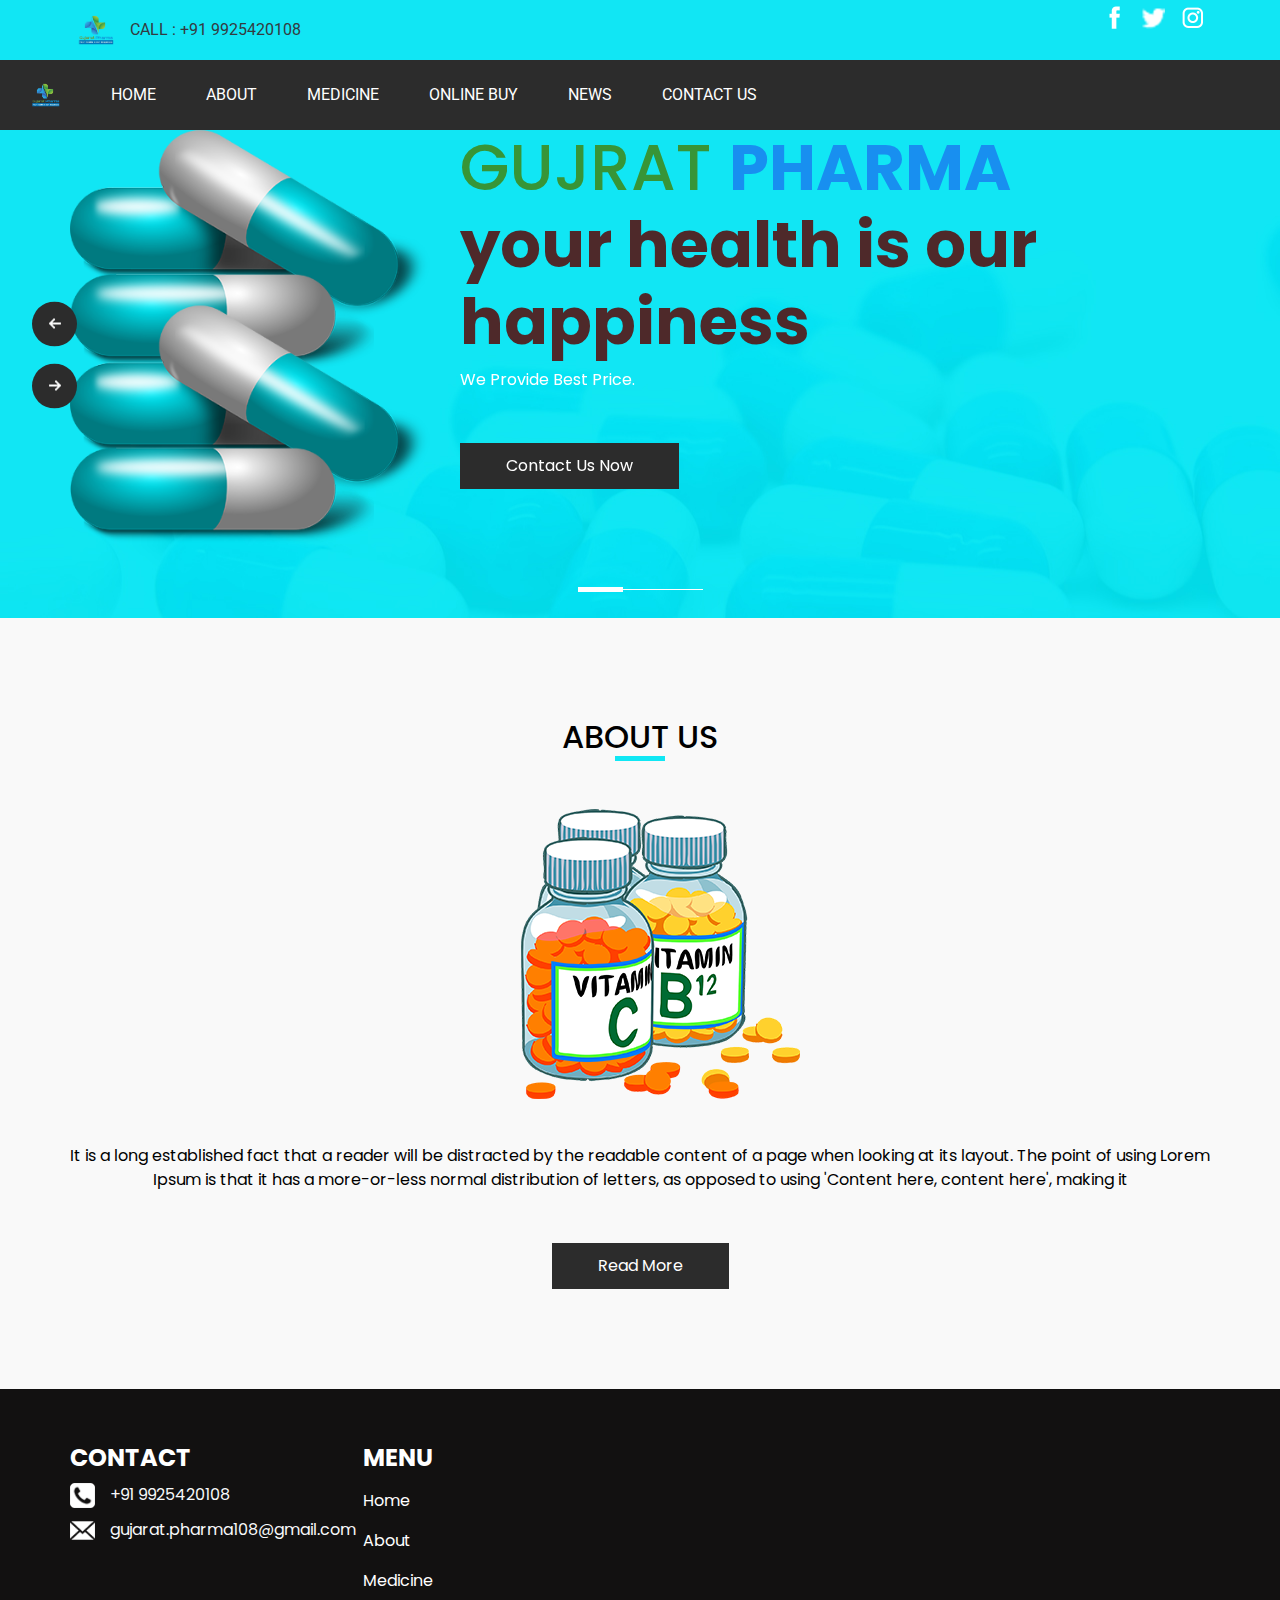
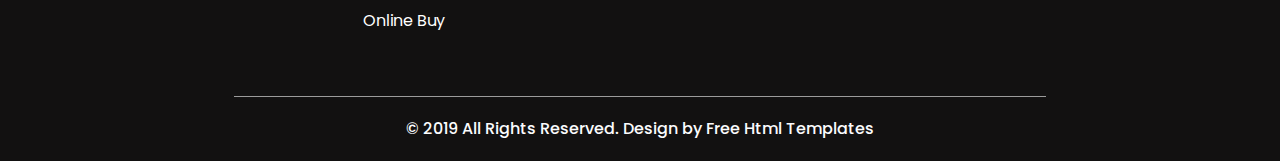
==== about.html @ d2563f77 "Add files via upload" ====
<!DOCTYPE html>
<html>

<head>
  <!-- Basic -->
  <meta charset="utf-8" />
  <meta http-equiv="X-UA-Compatible" content="IE=edge" />
  <!-- Mobile Metas -->
  <meta name="viewport" content="width=device-width, initial-scale=1, shrink-to-fit=no" />
  <!-- Site Metas -->
  <meta name="keywords" content="" />
  <meta name="description" content="" />
  <meta name="author" content="" />

  <title>GUJARAT PHARMA</title>
  <link rel="shortcut icon" href="img/logo-removebg-preview-PhotoRoom.png-PhotoRoom.png" type="image/x-icon">


  <!-- slider stylesheet -->
  <link rel="stylesheet" type="text/css"
    href="https://cdnjs.cloudflare.com/ajax/libs/OwlCarousel2/2.1.3/assets/owl.carousel.min.css" />

  <!-- font awesome style -->
  <link rel="stylesheet" href="https://cdnjs.cloudflare.com/ajax/libs/font-awesome/4.7.0/css/font-awesome.min.css">


  <!-- bootstrap core css -->
  <link rel="stylesheet" type="text/css" href="css/bootstrap.css" />

  <!-- fonts style -->
  <link href="https://fonts.googleapis.com/css?family=Poppins:400,600,700|Roboto:400,700&display=swap" rel="stylesheet">

  <!-- Custom styles for this template -->
  <link href="css/style.css" rel="stylesheet" />
  <!-- responsive style -->
  <link href="css/responsive.css" rel="stylesheet" />
    <!-- bootstrap link -->
    <script src="https://cdn.jsdelivr.net/npm/bootstrap@5.0.2/dist/js/bootstrap.bundle.min.js" integrity="sha384-MrcW6ZMFYlzcLA8Nl+NtUVF0sA7MsXsP1UyJoMp4YLEuNSfAP+JcXn/tWtIaxVXM" crossorigin="anonymous"></script>
    <link href="https://cdn.jsdelivr.net/npm/bootstrap@5.0.2/dist/css/bootstrap.min.css" rel="stylesheet" integrity="sha384-EVSTQN3/azprG1Anm3QDgpJLIm9Nao0Yz1ztcQTwFspd3yD65VohhpuuCOmLASjC" crossorigin="anonymous">
  
</head>

<body class="sub_page">
  <div class="hero_area">
    <!-- header section strats -->
    <header class="header_section">
      <div class="container">
        <div class="top_contact-container">
          <div class="tel_container">
            <a  href="tel:+91 9925420108" class="text-decoration-none text-dark">
              <img src="img/logo-removebg-preview-PhotoRoom.png-PhotoRoom.png" alt=""> Call : +91 9925420108
            </a>
          </div>
          <div class="social-container">
            <a href="">
              <img src="images/fb.png" alt="" class="s-1">
            </a>
            <a href="">
              <img src="images/twitter.png" alt="" class="s-2">
            </a>
            <a href="">
              <img src="images/instagram.png" alt="" class="s-3">
            </a>
          </div>
        </div>
      </div>
      
      <div class="container-fluid">
        <nav class="navbar navbar-expand-lg custom_nav-container " >
          <a class="navbar-brand" href="index.html"  >
            <img src="img/logo-removebg-preview-PhotoRoom.png-PhotoRoom.png" alt="" >
        
          </a>
          <button class="navbar-toggler" type="button" data-toggle="collapse" data-target="#navbarSupportedContent"
            aria-controls="navbarSupportedContent" aria-expanded="false" aria-label="Toggle navigation">
            <span class="navbar-toggler-icon"></span>
          </button>

          <div class="collapse navbar-collapse" id="navbarSupportedContent">
              <ul class="navbar-nav ms-auto">
                <li class="nav-item active">
                  <a class="nav-link" href="index.html">Home <span class="sr-only">(current)</span></a>
                </li>
                <li class="nav-item">
                  <a class="nav-link" href="about.html"> About </a>
                </li>
                <li class="nav-item">
                  <a class="nav-link" href="medicine.html"> Medicine </a>
                </li>
                <li class="nav-item">
                  <a class="nav-link" href="buy.html"> Online Buy </a>
                </li>
                <li class="nav-item">
                  <a class="nav-link" href="news.html"> News </a>
                </li>
                <li class="nav-item">
                  <a class="nav-link" href="contact.html">Contact us</a>
                </li>
              </ul>
          </div>

        </nav>
      </div>
    </header>
    <!-- end header section -->
    <!-- slider section -->
    <section class=" slider_section position-relative">
      <div id="carouselExampleIndicators" class="carousel slide" data-ride="carousel">
        <ol class="carousel-indicators">
          <li data-target="#carouselExampleIndicators" data-slide-to="0" class="active"></li>
          <li data-target="#carouselExampleIndicators" data-slide-to="1"></li>
          <li data-target="#carouselExampleIndicators" data-slide-to="2"></li>
        </ol>
        <div class="carousel-inner">
          <div class="carousel-item active">
            <div class="container">
              <div class="row">
                <div class="col-md-4">
                  <div class="img-box">
                    <img src="images/medicine.png" alt="">
                  </div>
                </div>
                <div class="col-md-8">
                  <div class="detail-box">
                    <h1  style="color: #379537;">GUJRAT <span style="color: rgb(24, 143, 240);">PHARMA</span> <br> <span  style="color:  rgb(78, 41, 42)">your health is our happiness</span> </h1>

                    <!-- <h1>
                      Welcome To Our <br>
                      <span>
                        Online Medicine
                      </span>

                    </h1> -->
                    <p>
                      We Provide Best Price.
                    </p>
                    <div>
                      <a href="contact.html">
                        Contact Us Now
                      </a>
                    </div>
                  </div>
                </div>
              </div>
            </div>
          </div>
          <div class="carousel-item">
            <div class="container">
              <div class="row">
                <div class="col-md-4">
                  <div class="img-box">
                    <img src="images/medicine.png" alt="">
                  </div>
                </div>
                <div class="col-md-8">
                  <div class="detail-box">
                    <h1  style="color: #379537;">New <span style="color: rgb(24, 143, 240);"> Medicine </span><br><span style="color: rgb(78, 41, 42);">Everyday</span></h1>

                  
                    <p>
                      We Provide Best Services
                    </p>
                    <div>
                      <a href="contact.html">
                        Contact Us Now
                      </a>
                    </div>
                  </div>
                </div>
              </div>
            </div>
          </div>
         
        </div>

        <a class="carousel-control-prev" href="#carouselExampleIndicators" role="button" data-slide="prev">
          <span class="sr-only">Previous</span>
        </a>
        <a class="carousel-control-next" href="#carouselExampleIndicators" role="button" data-slide="next">
          <span class="sr-only">Next</span>
        </a>
      </div>


    </section>
    <!-- end slider section -->
  </div>


  <!-- about section -->
  <section class="about_section layout_padding">
    <div class="container">
      <div class="custom_heading-container ">
        <h2>
          About Us
        </h2>
      </div>

      <div class="img-box">
        <img src="images/about-medicine.png" alt="">
      </div>
      <div class="detail-box">
        <p>
          It is a long established fact that a reader will be distracted by the readable content of a page when looking
          at its layout. The point of using Lorem Ipsum is that it has a more-or-less normal distribution of letters, as
          opposed to using 'Content here, content here', making it
        </p>
        <div class="d-flex justify-content-center">
          <a href="">
            Read More
          </a>
        </div>
      </div>
    </div>
  </section>



  <!-- info section -->
  <section class="info_section layout_padding2">
    <div class="container">
      <div class="row">
        <div class="col-md-3">
          <div class="info_contact">
            <h4>
              Contact
            </h4>
            <div class="box">
              <div class="img-box">
                <img src="images/telephone-symbol-button.png" alt="">
              </div>
              <div class="detail-box">
                <a href="tel:+91 9925420108" class="text-decoration-none text-light">
                  +91 9925420108
                </a>
              </div>
            </div>
            <div class="box">
              <div class="img-box">
                <img src="images/email.png" alt="">
              </div>
              <div class="detail-box">
                <a href="mailto:gujarat.pharma108@gmail.com" class="text-decoration-none text-light">gujarat.pharma108@gmail.com</a>

              </div>
            </div>
          </div>
        </div>
        <div class="col-md-3">
          <div class="info_menu">
            <h4>
              Menu
            </h4>
            <ul class="navbar-nav  ">
              <li class="nav-item active">
                <a class="nav-link" href="index.html">Home <span class="sr-only">(current)</span></a>
              </li>
              <li class="nav-item">
                <a class="nav-link" href="about.html"> About </a>
              </li>
              <li class="nav-item">
                <a class="nav-link" href="medicine.html"> Medicine </a>
              </li>
              <li class="nav-item">
                <a class="nav-link" href="buy.html"> Online Buy </a>
              </li>
            </ul>
          </div>
        </div>
      </div>
    </div>
  </section>



  <!-- end info section -->

  <!-- footer section -->
  <section class="container-fluid footer_section">
    <p>
      &copy; 2019 All Rights Reserved. Design by
      <a href="https://html.design/">Free Html Templates</a>
    </p>
  </section>
  <!-- footer section -->

  <script type="text/javascript" src="js/jquery-3.4.1.min.js"></script>
  <script type="text/javascript" src="js/bootstrap.js"></script>
  <script type="text/javascript" src="https://cdnjs.cloudflare.com/ajax/libs/OwlCarousel2/2.2.1/owl.carousel.min.js">
  </script>
  <script type="text/javascript">
    $(".owl-carousel").owlCarousel({
      loop: true,
      margin: 10,
      nav: true,
      navText: [],
      autoplay: true,
      responsive: {
        0: {
          items: 1
        },
        600: {
          items: 2
        },
        1000: {
          items: 4
        }
      }
    });
  </script>
  <script type="text/javascript">
    $(".owl-2").owlCarousel({
      loop: true,
      margin: 10,
      nav: true,
      navText: [],
      autoplay: true,

      responsive: {
        0: {
          items: 1
        },
        600: {
          items: 2
        },
        1000: {
          items: 4
        }
      }
    });
  </script>
</body>

</html>
---- css/style.css ----
body {
  font-family: "Poppins", sans-serif;
  color: #000000;
  background-color: #ffffff;
}

.layout_padding {
  padding: 100px 0;
}
a{
  text-decoration: none !important;
}
.h1 {
  background: linear-gradient( 120deg, #bd34fe 30%, #41d1ff );
  -webkit-background-clip: text;
  -webkit-text-fill-color: transparent;
}
.layout_padding2 {
  padding: 55px 0;
}

.layout_padding2-top {
  padding-top: 55px;
}

.layout_padding2-bottom {
  padding-bottom: 55px;
}

.layout_padding-top {
  padding-top: 100px;
}

.layout_padding-bottom {
  padding-bottom: 100px;
}

.custom_heading-container {
  display: -webkit-box;
  display: -ms-flexbox;
  display: flex;
  -webkit-box-pack: center;
      -ms-flex-pack: center;
          justify-content: center;
}

.custom_heading-container h2 {
  text-transform: uppercase;
  position: relative;
}

.custom_heading-container h2::after {
  content: "";
  position: absolute;
  bottom: -5px;
  left: 50%;
  -webkit-transform: translateX(-50%);
          transform: translateX(-50%);
  width: 50px;
  height: 5px;
  background-color: #10e7f4;
}

/*header section*/
.hero_area {
  height: 100vh;
  background-image: url(../images/hero-bg.jpg);
}

.sub_page .hero_area {
  height: auto;
}

.hero_area.sub_pages {
  height: auto;
}

.header_section .top_contact-container {
  display: -webkit-box;
  display: -ms-flexbox;
  display: flex;
  -webkit-box-pack: justify;
      -ms-flex-pack: justify;
          justify-content: space-between;
  padding: 5px 0;
  font-family: 'Roboto', sans-serif;
}

.header_section .top_contact-container .tel_container a {
  color: #ffffff;
  text-transform: uppercase;
  display: -webkit-box;
  display: -ms-flexbox;
  display: flex;
  -webkit-box-align: center;
      -ms-flex-align: center;
          align-items: center;
}

.header_section .top_contact-container .tel_container a img {
  width: 50px;
  margin-right: 10px;
}

.header_section .top_contact-container .social-container img {
  margin: 0 5px;
}

.header_section .top_contact-container .social-container img.s-1 {
  width: 25px;
}

.header_section .top_contact-container .social-container img.s-2 {
  width: 25px;
}

.header_section .top_contact-container .social-container img.s-3 {
  width: 25px;
}

.header_section .container-fluid {
  background-color: #2c2c2c;
}

.header_section .container-fluid {
  padding-right: 25px;
  padding-left: 25px;
}

.header_section .nav_container {
  margin: 0 auto;
}

.custom_nav-container.navbar-expand-lg .navbar-nav .nav-link {
  padding: 10px 25px;
  color: #ffffff;
  text-align: center;
  text-transform: uppercase;
  font-family: 'Roboto', sans-serif;
}

a,
a:hover,
a:focus {
  text-decoration: none;
}

a:hover,
a:focus {
  color: initial;
}

.btn,
.btn:focus {
  outline: none !important;
  -webkit-box-shadow: none;
          box-shadow: none;
}

.navbar-brand,
.navbar-brand:hover {
  text-transform: uppercase;
  font-weight: bold;
  font-size: 24px;
  color: #fafcfd;
}

.custom_nav-container .nav_search-btn {
  background-image: url(../images/search-icon.png);
  background-size: 18px;
  background-repeat: no-repeat;
  background-position: center;
  width: 35px;
  height: 35px;
  padding: 0;
  border: none;
  border-radius: 0;
}

.login_btn-contanier a {
  text-transform: uppercase;
  color: #ffffff;
  display: -webkit-box;
  display: -ms-flexbox;
  display: flex;
  -webkit-box-align: center;
      -ms-flex-align: center;
          align-items: center;
  font-family: 'Roboto', sans-serif;
}

.login_btn-contanier a img {
  margin-right: 15px;
}

.navbar-brand {
  display: -webkit-box;
  display: -ms-flexbox;
  display: flex;
  -webkit-box-align: center;
      -ms-flex-align: center;
          align-items: center;
}

.navbar-brand img {
  width: 40px;
  margin-right: 5px;
}

.navbar-brand span {
  font-size: 20px;
  font-weight: 700;
  color: #ffffff;
  margin-top: 5px;
}

.custom_nav-container {
  z-index: 99999;
  padding: 10px 0;
}

.custom_nav-container .form-inline {
  -webkit-box-flex: 1;
      -ms-flex-positive: 1;
          flex-grow: 1;
  -ms-flex-wrap: nowrap;
      flex-wrap: nowrap;
}

.custom_nav-container .form-inline input {
  width: 84%;
  border: none;
  outline: none;
  padding: 4px;
  padding-left: 15px;
  text-transform: uppercase;
  height: 35px;
  background-color: #ffffff;
}

.custom_nav-container .form-inline button {
  background-color: #ffffff;
}

.custom_nav-container .navbar-toggler {
  outline: none;
}

.custom_nav-container .navbar-toggler .navbar-toggler-icon {
  background-image: url(../images/menu.png);
  background-size: 42px;
}

/*end header section*/
/* slider section */
.slider_section {
  height: 100%;
  display: -webkit-box;
  display: -ms-flexbox;
  display: flex;
  -webkit-box-align: center;
      -ms-flex-align: center;
          align-items: center;
  padding-bottom: 75px;
}

.slider_section .img-box img {
  width: 100%;
}

.slider_section .detail-box h1 {
  color: #2c2c2c;
  font-size: 4rem;

}

.slider_section .detail-box h1 span {
  font-size: 4rem;
  color: #ffffff;
  font-weight: bold;
}

.slider_section .detail-box p {
  color: #ffffff;
}

.slider_section .detail-box a {
  display: inline-block;
  padding: 10px 45px;
  background-color: #2c2c2c;
  border: 1px solid #2c2c2c;
  color: #ffffff;
  margin-top: 35px;
  margin-bottom: 45px;
}

.slider_section .detail-box a:hover {
  background-color: transparent;
  color: #2c2c2c;
}

.slider_section #carouselExampleIndicators {
  width: 100%;
}

.slider_section .carousel-control-prev,
.slider_section .carousel-control-next {
  position: absolute;
  left: 2.5%;
  width: 45px;
  height: 45px;
  border: none;
  border-radius: 100%;
  opacity: 1;
  background-repeat: no-repeat;
  background-size: 12px;
  background-position: center;
  background-color: #2c2c2c;
  -webkit-transform: translateY(-50%) translatex(0);
          transform: translateY(-50%) translatex(0);
}
.div1{
  /* margin-top: 3%; */
 height: 20%;
 width:100%;
  display: flex;
  justify-content: space-evenly ;
}
.div{
width: 100%;
height: 100%;

}
.div i{
  
  color: black;
  height: 50px;
  width: 50px;
  border-radius: 50%;
  display: flex;
  justify-content: center;
  align-items: center;
  background-color: #bc9864;
}

.slider_section .carousel-control-prev:hover,
.slider_section .carousel-control-next:hover {
  background-color: #ffffff;
  width: 55px;
  height: 55px;
  -webkit-transform: translateY(-50%) translatex(-5px);
          transform: translateY(-50%) translatex(-5px);
}

.slider_section .carousel-control-prev {
  top: 47%;
  background-image: url(../images/left-arrow.png);
}

.slider_section .carousel-control-prev:hover {
  background-image: url(../images/left-arrow-blue.png);
}

.slider_section .carousel-control-next {
  top: 62%;
  background-image: url(../images/right-arrow.png);
}

.slider_section .carousel-control-next:hover {
  background-image: url(../images/right-arrow-blue.png);
}

.slider_section .carousel-indicators {
  bottom: -75px;
}

.slider_section .carousel-indicators li {
  margin: 0;
  height: 1px;
  opacity: 1;
  width: 40px;
}

.slider_section .carousel-indicators li.active {
  height: 5px;
  margin-top: -2px;
  width: 45px;
}

.feature_section .feature_container {
  display: -webkit-box;
  display: -ms-flexbox;
  display: flex;
  -ms-flex-wrap: wrap;
      flex-wrap: wrap;
  -webkit-box-pack: justify;
      -ms-flex-pack: justify;
          justify-content: space-between;
  text-align: center;
}

.feature_section .feature_container .box {
  display: -webkit-box;
  display: -ms-flexbox;
  display: flex;
  width: 350px;
  min-width: 350px;
  -webkit-box-orient: vertical;
  -webkit-box-direction: normal;
      -ms-flex-direction: column;
          flex-direction: column;
  -webkit-box-align: center;
      -ms-flex-align: center;
          align-items: center;
  margin: 30px auto;
}

.feature_section .feature_container .box .img-box {
  border: 1px solid #000000;
  width: 85px;
  padding: 15px;
  border-radius: 3px;
}

.feature_section .feature_container .box .img-box svg {
  width: 100%;
  height: auto;
}

.feature_section .feature_container .box .detail-box {
  margin-top: 15px;
}

.feature_section .feature_container .box .detail-box h5 {
  text-transform: uppercase;
  font-weight: bold;
}

.feature_section .feature_container .box:hover .img-box {
  border: 1px solid #10e7f4;
}

.feature_section .feature_container .box:hover .img-box svg {
  fill: #10e7f4;
}

.discount_section {
  background-color: #1e1d1d;
  color: #ffffff;
}

.discount_section .row {
  -webkit-box-align: center;
      -ms-flex-align: center;
          align-items: center;
}

.discount_section .row .col-lg-7 {
  padding: 0;
}

.discount_section .detail-box {
  padding: 45px 0;
}

.discount_section .detail-box h2 {
  text-transform: uppercase;
  font-size: 2.5rem;
  font-weight: bold;
}

.discount_section .detail-box h2 span {
  color: #10e7f4;
}

.discount_section .detail-box p {
  margin-top: 25px;
}

.discount_section .detail-box a {
  display: inline-block;
  padding: 10px 45px;
  background-color: #10e7f4;
  border: 1px solid #10e7f4;
  color: #ffffff;
  margin-top: 35px;
}

.discount_section .detail-box a:hover {
  background-color: transparent;
  color: #10e7f4;
}

.discount_section .img-box img {
  width: 100%;
}

.health_section .health_carousel-container {
  width: 90%;
  margin: 0 auto;
}

.health_section a {
  display: inline-block;
  padding: 10px 45px;
  background-color: #2c2c2c;
  border: 1px solid #2c2c2c;
  color: #ffffff;
  margin-top: 30px;
}

.health_section a:hover {
  background-color: transparent;
  color: #2c2c2c;
}

.health_section .box {
  display: -webkit-box;
  display: -ms-flexbox;
  display: flex;
  -webkit-box-orient: vertical;
  -webkit-box-direction: normal;
      -ms-flex-direction: column;
          flex-direction: column;
  -webkit-box-align: center;
      -ms-flex-align: center;
          align-items: center;
  width: 300px;
  height: 360px;
  -webkit-box-pack: justify;
      -ms-flex-pack: justify;
          justify-content: space-between;
  border: 1px solid #a6a6a6;
  margin: 20px 0;
  font-family: 'Roboto', sans-serif;
}

.health_section .box .img-box img {
  width: 100%;
}

.health_section .box .btn_container {
  width: 100%;
}

.health_section .box .btn_container a {
  display: inline-block;
  padding: 8px 15px;
  background-color: #2c2c2c;
  border: 1px solid #2c2c2c;
  color: #ffffff;
  margin: -0.5px 0 0 -0.5px;
}

.health_section .box .btn_container a:hover {
  background-color: transparent;
  color: #2c2c2c;
}

.health_section .box .btn_container a:hover {
  background-color: #10e7f4;
  color: #ffffff;
  border-color: transparent;
}

.health_section .box .detail-box {
  width: 100%;
  display: -webkit-box;
  display: -ms-flexbox;
  display: flex;
  -webkit-box-pack: justify;
      -ms-flex-pack: justify;
          justify-content: space-between;
  padding: 0 15px;
}

.health_section .box .detail-box .star_container {
  color: #f5c608;
}

.health_section .box .detail-box .text {
  display: -webkit-box;
  display: -ms-flexbox;
  display: flex;
}

.health_section .box .detail-box .text h6 {
  text-transform: uppercase;
}

.health_section .box .detail-box .text h6.price {
  font-weight: bold;
  margin-left: 15px;
}

.health_section .box .detail-box .text h6.price span {
  color: #10e7f4;
}

.health_section .owl-carousel .owl-nav.disabled {
  display: block;
}

.health_section .owl-carousel .owl-nav.disabled > div {
  position: absolute;
  top: -65px;
  background-color: #2c2c2c;
  width: 50px;
  height: 50px;
  background-size: 10px;
  background-position: center;
  background-repeat: no-repeat;
}

.health_section .owl-carousel .owl-nav.disabled > div:hover {
  background-color: #10e7f4;
}

.health_section .owl-carousel .owl-nav.disabled .owl-prev {
  background-image: url(../images/prev.png);
  right: 95px;
}

.health_section .owl-carousel .owl-nav.disabled .owl-next {
  background-image: url(../images/next.png);
  right: 35px;
}

.about_section {
  background-color: #f9f9f9;
  text-align: center;
}

.about_section .container {
  display: -webkit-box;
  display: -ms-flexbox;
  display: flex;
  -webkit-box-orient: vertical;
  -webkit-box-direction: normal;
      -ms-flex-direction: column;
          flex-direction: column;
  -webkit-box-align: center;
      -ms-flex-align: center;
          align-items: center;
}

.about_section .container .img-box {
  margin: 45px 0;
  margin-left: 40px;
}

.about_section .container .img-box img {
  width: 100%;
}

.about_section .container .detail-box a {
  display: inline-block;
  padding: 10px 45px;
  background-color: #2c2c2c;
  border: 1px solid #2c2c2c;
  color: #ffffff;
  margin-top: 35px;
}

.about_section .container .detail-box a:hover {
  background-color: transparent;
  color: #2c2c2c;
}

.client_section .client_container {
  width: 550px;
  margin: 0 auto;
  text-align: center;
}

.client_section .client_container .client_detail {
  border: 1px solid #000000;
  padding: 25px 20px;
}

.client_section .client_container .client_detail p {
  margin: 0;
}

.client_section .client_container .client_box {
  margin-top: 35px;
}

.client_section .client_container .client_box .name {
  margin-top: 25px;
}

.client_section .client_container .client_box .name h5 {
  text-transform: uppercase;
}

.client_section .client_container .client_box .name h6 {
  display: -webkit-box;
  display: -ms-flexbox;
  display: flex;
  -webkit-box-orient: vertical;
  -webkit-box-direction: normal;
      -ms-flex-direction: column;
          flex-direction: column;
  -webkit-box-align: center;
      -ms-flex-align: center;
          align-items: center;
  color: #2deaf5;
}

.client_section .client_container .client_box .name h6 img {
  margin-top: 5px;
}

.client_section .carousel-indicators {
  -webkit-box-align: center;
      -ms-flex-align: center;
          align-items: center;
  bottom: -25px;
}

.client_section .carousel-indicators li {
  margin: 3px;
  width: 20px;
  height: 20px;
  opacity: 1;
  background-color: #10e7f4;
  border-radius: 100%;
  position: relative;
}

.client_section .carousel-indicators li::before {
  content: "";
  width: 35%;
  height: 35%;
  position: absolute;
  top: 50%;
  left: 50%;
  -webkit-transform: translate(-50%, -50%);
          transform: translate(-50%, -50%);
  background-color: #ffffff;
  border-radius: 100%;
}

.client_section .carousel-indicators li.active {
  background-color: #161616;
  width: 15px;
  height: 15px;
}

.client_section .carousel-indicators li.active::before {
  display: none;
}

.contact_section .custom_heading-container {
  -webkit-box-pack: start;
      -ms-flex-pack: start;
          justify-content: start;
}

.contact_section .custom_heading-container h2::after {
  left: 0;
  -webkit-transform: none;
          transform: none;
}

.contact_section .form_contaier form .form-group {
  margin-bottom: 20px;
}

.contact_section .form_contaier form .form-control {
  border-radius: 0;
  height: 35px;
  -webkit-box-shadow: none;
          box-shadow: none;
}

.contact_section .form_contaier form .form-control#exampleInputMessage {
  height: 100px;
}

.contact_section .form_contaier form button {
  display: inline-block;
  padding: 10px 50px;
  background-color: #121313;
  border: 1px solid #121313;
  color: #ffffff;
  border-radius: 5px;
  margin-top: 15px;
}

.contact_section .form_contaier form button:hover {
  background-color: transparent;
  color: #121313;
}

.contact_section .detail-box {
  background-image: url(../images/contact-bg.jpg);
  color: #ffffff;
  padding: 140px 15%;
  text-align: center;
  margin-top: 30px;
}

.contact_section .detail-box h3 {
  font-weight: bold;
  font-size: 32px;
}

.contact_section .detail-box p {
  margin-top: 25px;
}

.info_section {
  background-color: #121111;
  color: #ffffff;
}

.info_section h4 {
  text-transform: uppercase;
  font-weight: bold;
}

.info_section .info_contact .box {
  margin: 10px 0;
  display: -webkit-box;
  display: -ms-flexbox;
  display: flex;
}

.info_section .info_contact .box .img-box {
  margin-right: 15px;
}

.info_section .info_contact .box .img-box img {
  width: 25px;
}

.info_section .info_menu .navbar-nav .nav-item .nav-link {
  color: #ffffff;
}

.info_section .info_news form input {
  width: 100%;
  padding: 3px 10px;
}

.info_section .info_news form button {
  display: inline-block;
  padding: 7px 60px;
  background-color: #10e7f4;
  border: 1px solid #10e7f4;
  color: #ffffff;
}

.info_section .info_news form button:hover {
  background-color: transparent;
  color: #10e7f4;
}

/* footer section*/
.footer_section {
  background-color: #121111;
  font-weight: 500;
}

.footer_section p {
  color: #fbfcfd;
  margin: 0;
  text-align: center;
  padding: 20px;
  border-top: 1px solid #9b9b9b;
  width: 65%;
  margin: 0 auto;
}

.footer_section a {
  color: #fbfcfd;
}

/* end footer section*/
/*# sourceMappingURL=style.css.map */
---- css/responsive.css ----
@media (max-width: 1120px) {


    .custom_nav-container .form-inline input {
        display: none;
    }

}

@media (max-width: 992px) {
    .login_btn-contanier {
        margin: 15px 0;
    }
    .navbar-brand{
        width: 75%;
        text-align: center;
        padding: 0 !important;
    }
    .div1{
        flex-wrap: wrap;
        margin-bottom: 20px;
    }
    .navbar-brand img{
        width: 50%;
        display: flex;

        justify-content: center;
        padding: 0 !important;
    }
    .hero_area {
        height: auto;
    }

    .slider_section.position-relative {
        padding: 120px 0;
    }
}

@media (max-width: 768px) {

    .slider_section .carousel-control-prev,
    .slider_section .carousel-control-next {
        display: none;
    }

    .slider_section .detail-box {
        margin-top: 20px;
        text-align: center;
    }

    .discount_section .detail-box {
        text-align: center;
    }

    .client_section .client_container {
        width: 95%;
    }

    .contact_section {
        padding-left: 15px;
        padding-right: 15px;
    }

    .contact_section .detail-box {
        margin: 0 -15px;
        margin-top: 25px;
    }

    .info_section {
        text-align: center;
    }

    .info_section .row>div {
        margin: 25px 0;
    }

    .info_section .info_contact .box {
        justify-content: center;
    }

    .footer_section p {
        width: auto;
    }
}

@media (max-width: 576px) {
    .health_section .box {
        width: auto;
        margin-right: 5px;
    }
}

@media (max-width: 480px) {}

@media (max-width: 420px) {}

@media (max-width: 360px) {
    .top_contact-container {
        display: none !important;
    }
}

@media (min-width: 1200px) {
    .container {
        max-width: 1170px;
    }
}
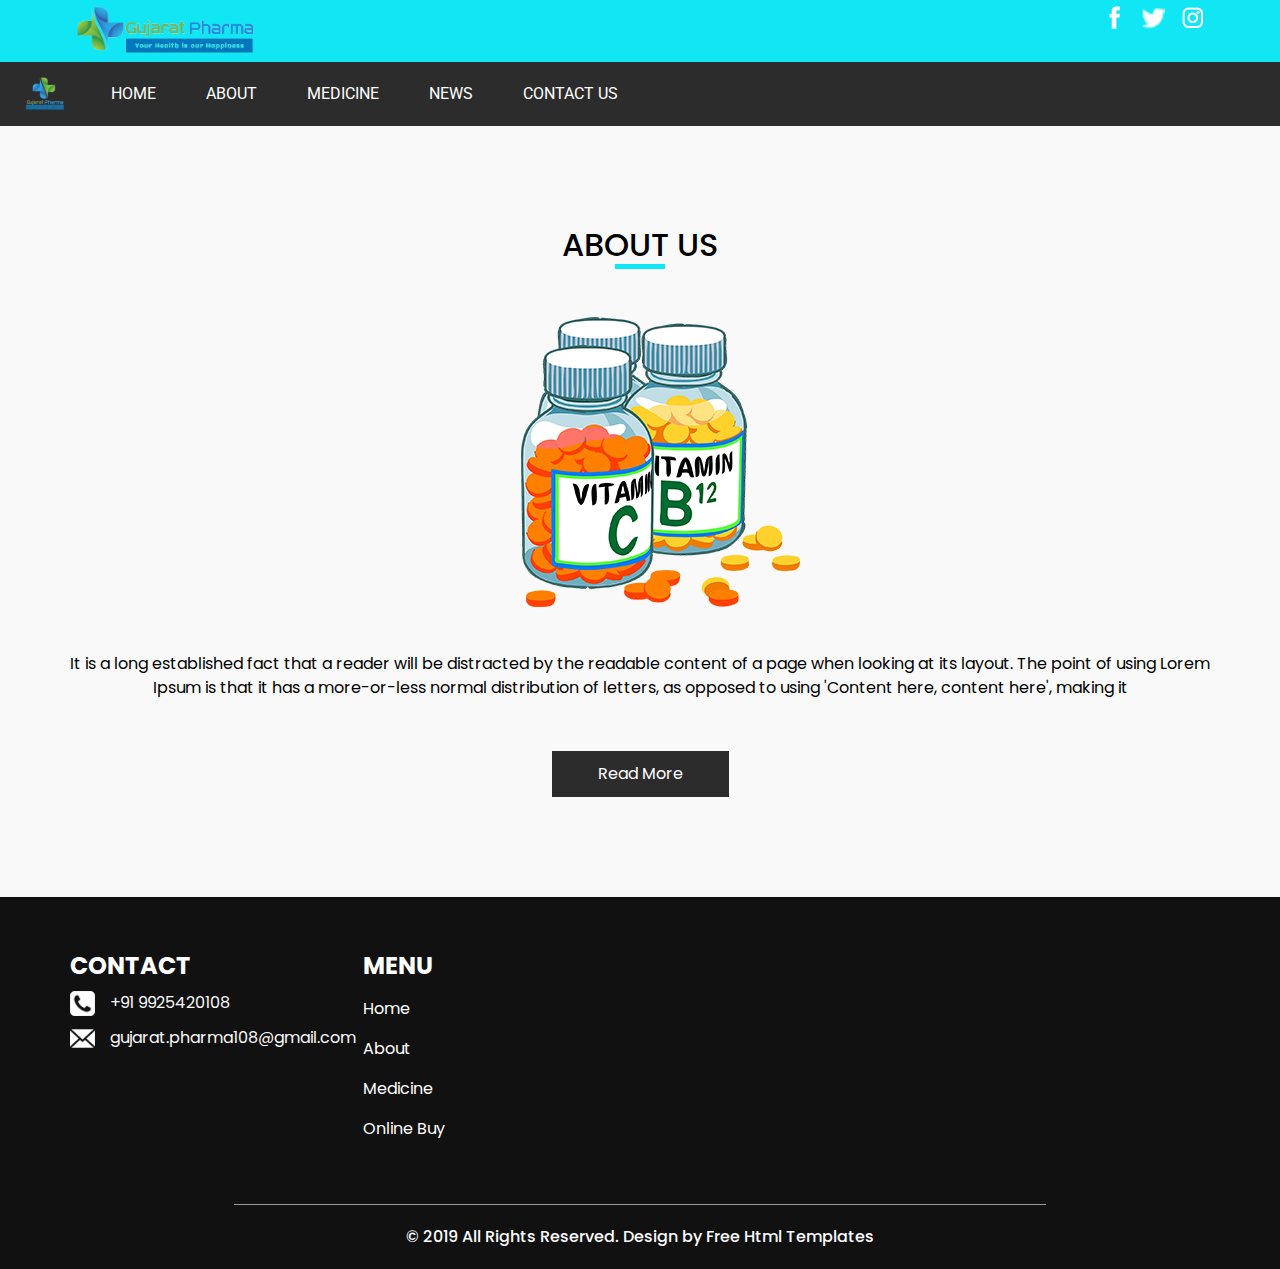
==== commit 70fe096e: "Add files via upload" ====
--- a/about.html
+++ b/about.html
@@ -48,7 +48,7 @@
         <div class="top_contact-container">
           <div class="tel_container">
             <a  href="tel:+91 9925420108" class="text-decoration-none text-dark">
-              <img src="img/logo-removebg-preview-PhotoRoom.png-PhotoRoom.png" alt=""> Call : +91 9925420108
+              <img src="img/logo-removebg-preview.png" alt=""> 
             </a>
           </div>
           <div class="social-container">
@@ -68,7 +68,7 @@
       <div class="container-fluid">
         <nav class="navbar navbar-expand-lg custom_nav-container " >
           <a class="navbar-brand" href="index.html"  >
-            <img src="img/logo-removebg-preview-PhotoRoom.png-PhotoRoom.png" alt="" >
+            <img src="img/logom.png" alt="" >
         
           </a>
           <button class="navbar-toggler" type="button" data-toggle="collapse" data-target="#navbarSupportedContent"
@@ -87,9 +87,7 @@
                 <li class="nav-item">
                   <a class="nav-link" href="medicine.html"> Medicine </a>
                 </li>
-                <li class="nav-item">
-                  <a class="nav-link" href="buy.html"> Online Buy </a>
-                </li>
+             
                 <li class="nav-item">
                   <a class="nav-link" href="news.html"> News </a>
                 </li>
@@ -103,87 +101,6 @@
       </div>
     </header>
     <!-- end header section -->
-    <!-- slider section -->
-    <section class=" slider_section position-relative">
-      <div id="carouselExampleIndicators" class="carousel slide" data-ride="carousel">
-        <ol class="carousel-indicators">
-          <li data-target="#carouselExampleIndicators" data-slide-to="0" class="active"></li>
-          <li data-target="#carouselExampleIndicators" data-slide-to="1"></li>
-          <li data-target="#carouselExampleIndicators" data-slide-to="2"></li>
-        </ol>
-        <div class="carousel-inner">
-          <div class="carousel-item active">
-            <div class="container">
-              <div class="row">
-                <div class="col-md-4">
-                  <div class="img-box">
-                    <img src="images/medicine.png" alt="">
-                  </div>
-                </div>
-                <div class="col-md-8">
-                  <div class="detail-box">
-                    <h1  style="color: #379537;">GUJRAT <span style="color: rgb(24, 143, 240);">PHARMA</span> <br> <span  style="color:  rgb(78, 41, 42)">your health is our happiness</span> </h1>
-
-                    <!-- <h1>
-                      Welcome To Our <br>
-                      <span>
-                        Online Medicine
-                      </span>
-
-                    </h1> -->
-                    <p>
-                      We Provide Best Price.
-                    </p>
-                    <div>
-                      <a href="contact.html">
-                        Contact Us Now
-                      </a>
-                    </div>
-                  </div>
-                </div>
-              </div>
-            </div>
-          </div>
-          <div class="carousel-item">
-            <div class="container">
-              <div class="row">
-                <div class="col-md-4">
-                  <div class="img-box">
-                    <img src="images/medicine.png" alt="">
-                  </div>
-                </div>
-                <div class="col-md-8">
-                  <div class="detail-box">
-                    <h1  style="color: #379537;">New <span style="color: rgb(24, 143, 240);"> Medicine </span><br><span style="color: rgb(78, 41, 42);">Everyday</span></h1>
-
-                  
-                    <p>
-                      We Provide Best Services
-                    </p>
-                    <div>
-                      <a href="contact.html">
-                        Contact Us Now
-                      </a>
-                    </div>
-                  </div>
-                </div>
-              </div>
-            </div>
-          </div>
-         
-        </div>
-
-        <a class="carousel-control-prev" href="#carouselExampleIndicators" role="button" data-slide="prev">
-          <span class="sr-only">Previous</span>
-        </a>
-        <a class="carousel-control-next" href="#carouselExampleIndicators" role="button" data-slide="next">
-          <span class="sr-only">Next</span>
-        </a>
-      </div>
-
-
-    </section>
-    <!-- end slider section -->
   </div>
 
 
--- a/css/style.css
+++ b/css/style.css
@@ -98,7 +98,7 @@
 }
 
 .header_section .top_contact-container .tel_container a img {
-  width: 50px;
+  width: 200px;
   margin-right: 10px;
 }
 
--- a/css/responsive.css
+++ b/css/responsive.css
@@ -9,12 +9,16 @@
 
 @media (max-width: 992px) {
     .login_btn-contanier {
-        margin: 15px 0;
+        /* margin: 15px 0; */
     }
     .navbar-brand{
         width: 75%;
         text-align: center;
         padding: 0 !important;
+    }
+    .a{
+       height: 0    !important;
+       visibility: hidden;
     }
     .div1{
         flex-wrap: wrap;
@@ -32,7 +36,7 @@
     }
 
     .slider_section.position-relative {
-        padding: 120px 0;
+        padding: 50px 0;
     }
 }
 
@@ -90,7 +94,15 @@
     }
 }
 
-@media (max-width: 480px) {}
+@media (max-width: 480px) {
+
+    .b span{
+        font-size: 47px !important;
+    }
+    .navbar{
+        background: transparent !important;
+    }
+}
 
 @media (max-width: 420px) {}
 
